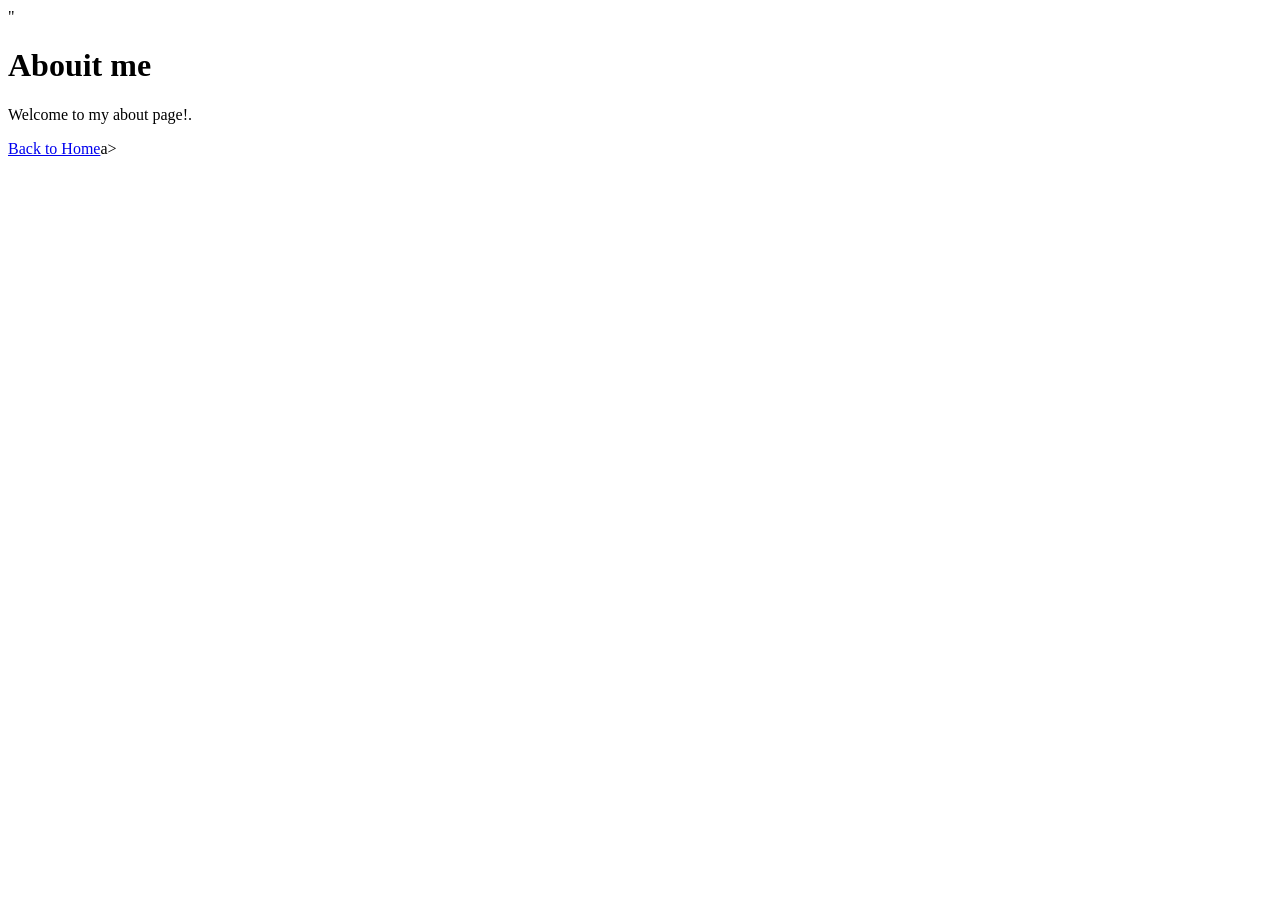
==== about.html @ 801f76bb "about page" ====
<!DOCTYPE html>
<html lang="en">
<head>
    <meta charset="UTF-8">
    <meta name="viewport" content="width=device-width, initial-scale=1.0">
    <title>My Personal Site</title>
   <link rel="stylesheet href="style.css>"
</head>
<body>
    <h1>Abouit me</h1>
        <p>Welcome to my about page!.</p>
    <a href="index.html">Back to Home</a>a>
</body>
</html>
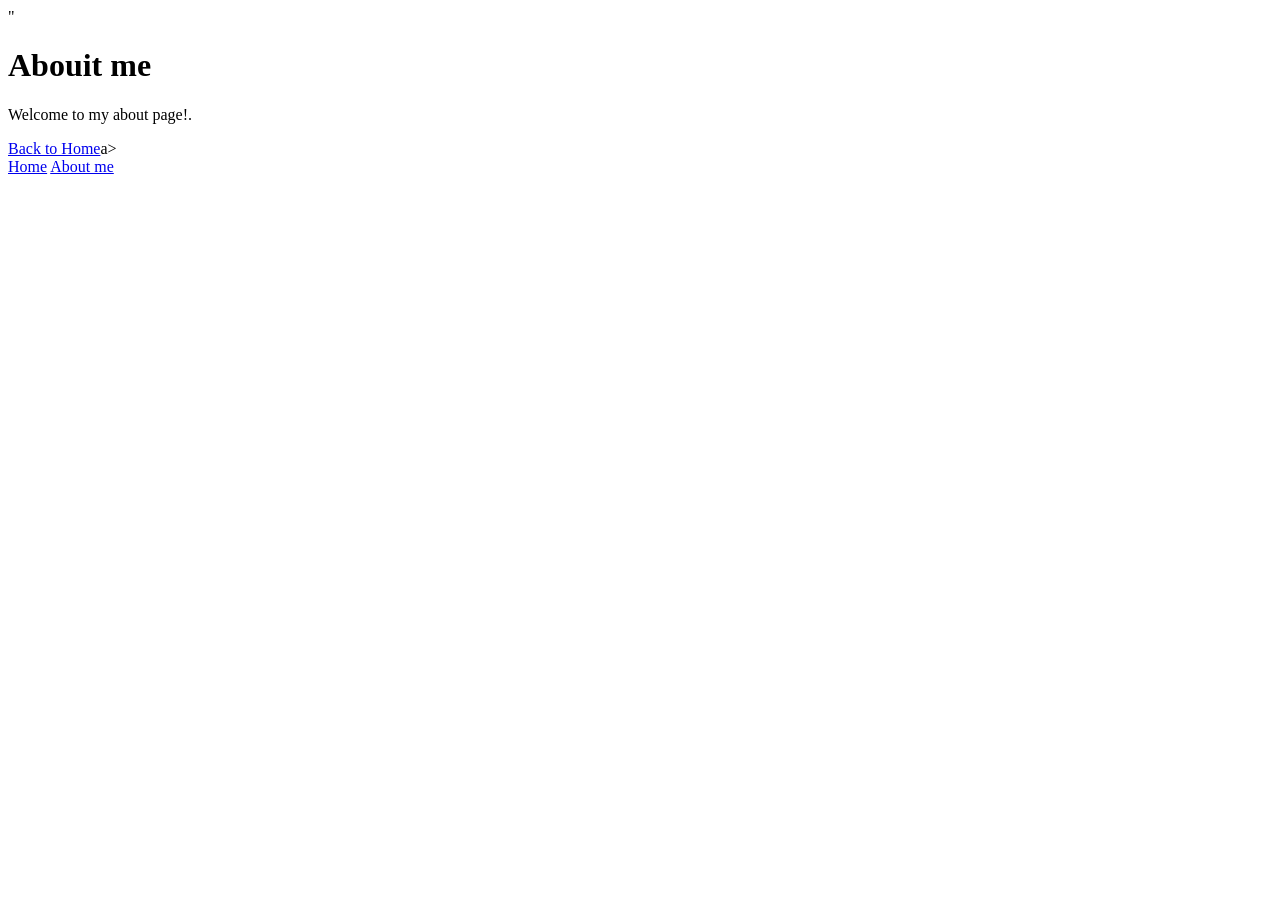
==== commit a700d14e: "Fix typo and add navigation links in about.html" ====
--- a/about.html
+++ b/about.html
@@ -10,5 +10,9 @@
     <h1>Abouit me</h1>
         <p>Welcome to my about page!.</p>
     <a href="index.html">Back to Home</a>a>
+    <nav>
+        <a href="index.html">Home</a>
+        <a href="about.html">About me</a>
+    </nav>
 </body>
 </html>
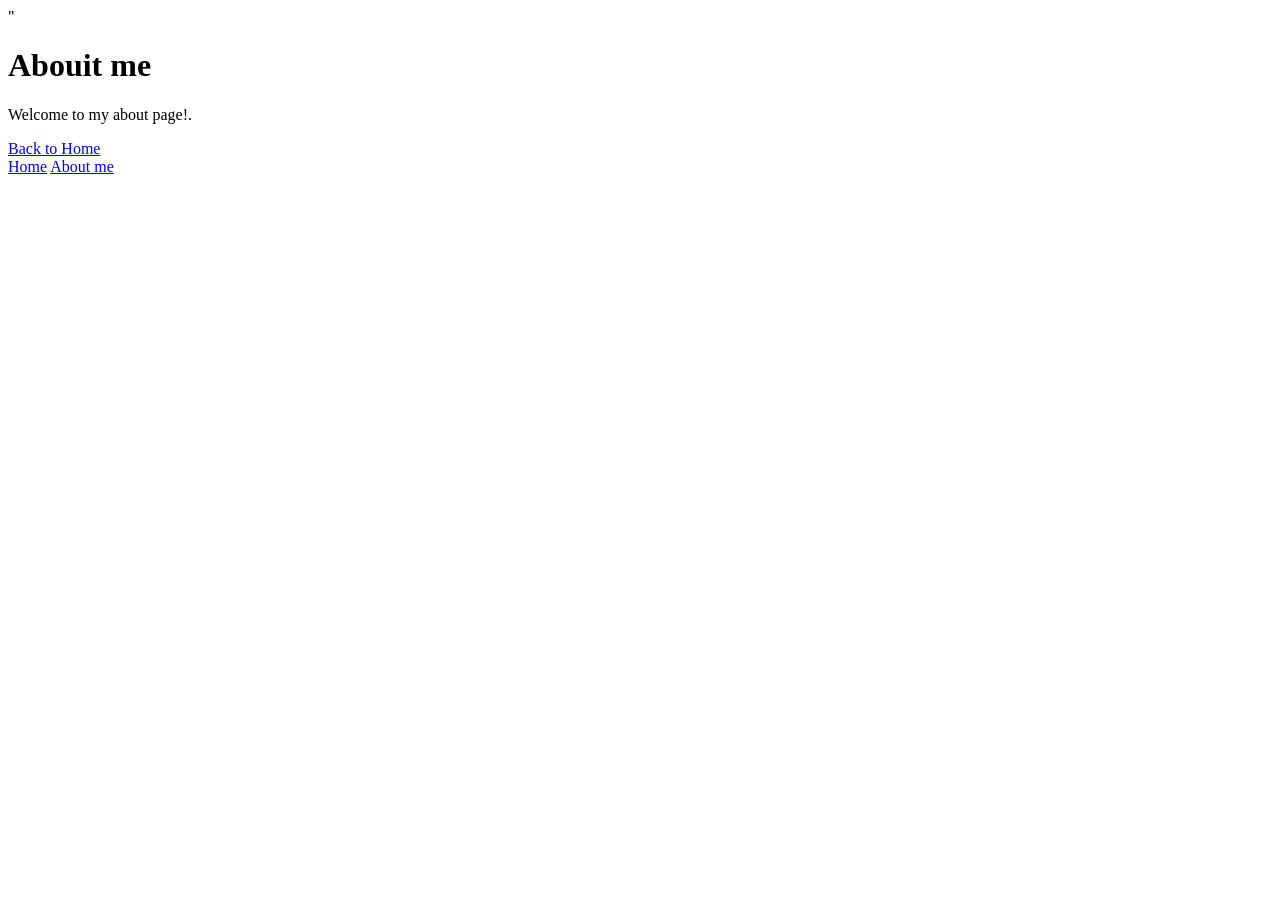
==== commit 5207adfa: "Correct heading typo and fix anchor tag Fix typo in 'About me' heading and correct anchor tag." ====
--- a/about.html
+++ b/about.html
@@ -9,7 +9,7 @@
 <body>
     <h1>Abouit me</h1>
         <p>Welcome to my about page!.</p>
-    <a href="index.html">Back to Home</a>a>
+    <a href="index.html">Back to Home</a>
     <nav>
         <a href="index.html">Home</a>
         <a href="about.html">About me</a>
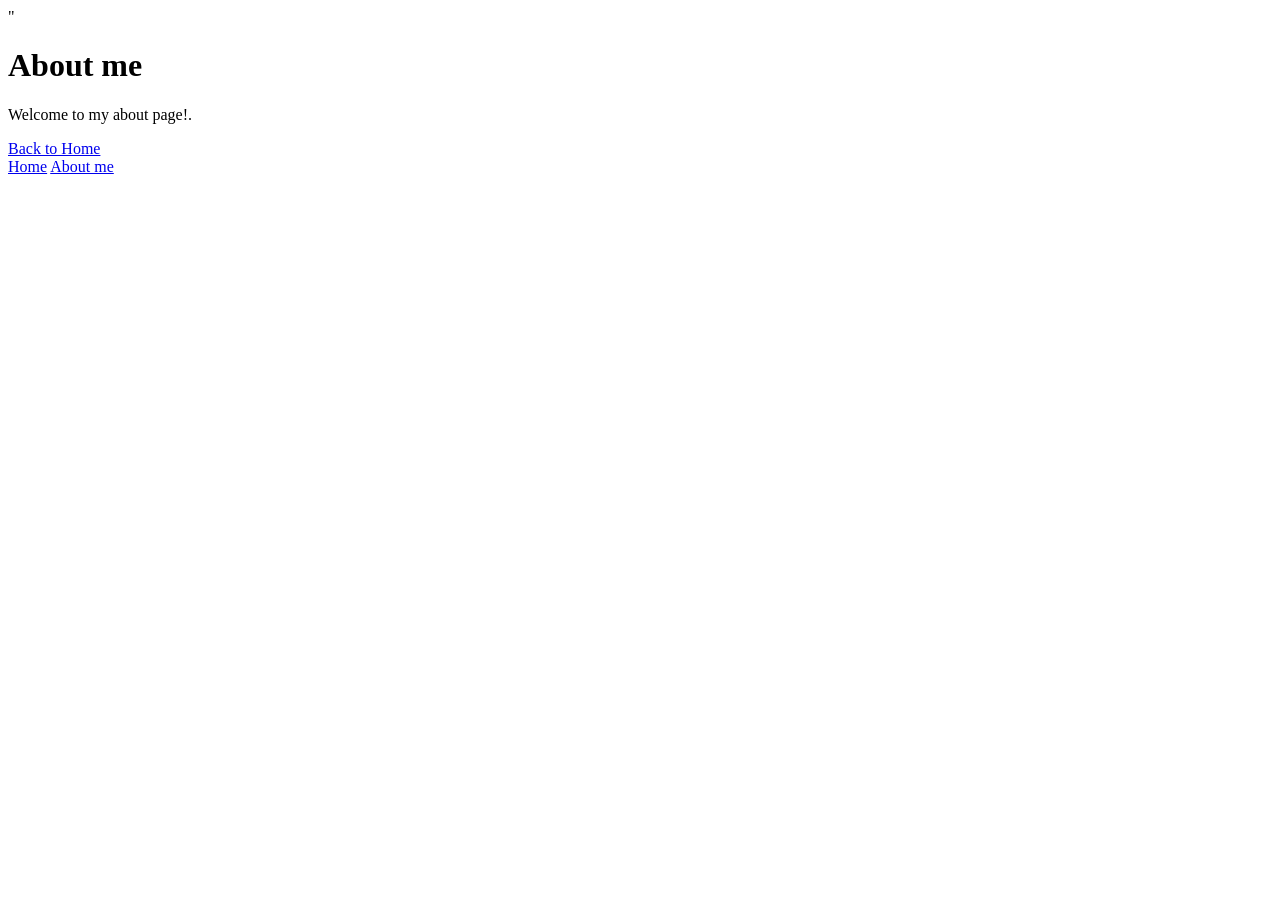
==== commit e5db7395: "Fix typo in heading from 'Abouit' to 'About'" ====
--- a/about.html
+++ b/about.html
@@ -7,7 +7,7 @@
    <link rel="stylesheet href="style.css>"
 </head>
 <body>
-    <h1>Abouit me</h1>
+    <h1>About me</h1>
         <p>Welcome to my about page!.</p>
     <a href="index.html">Back to Home</a>
     <nav>
